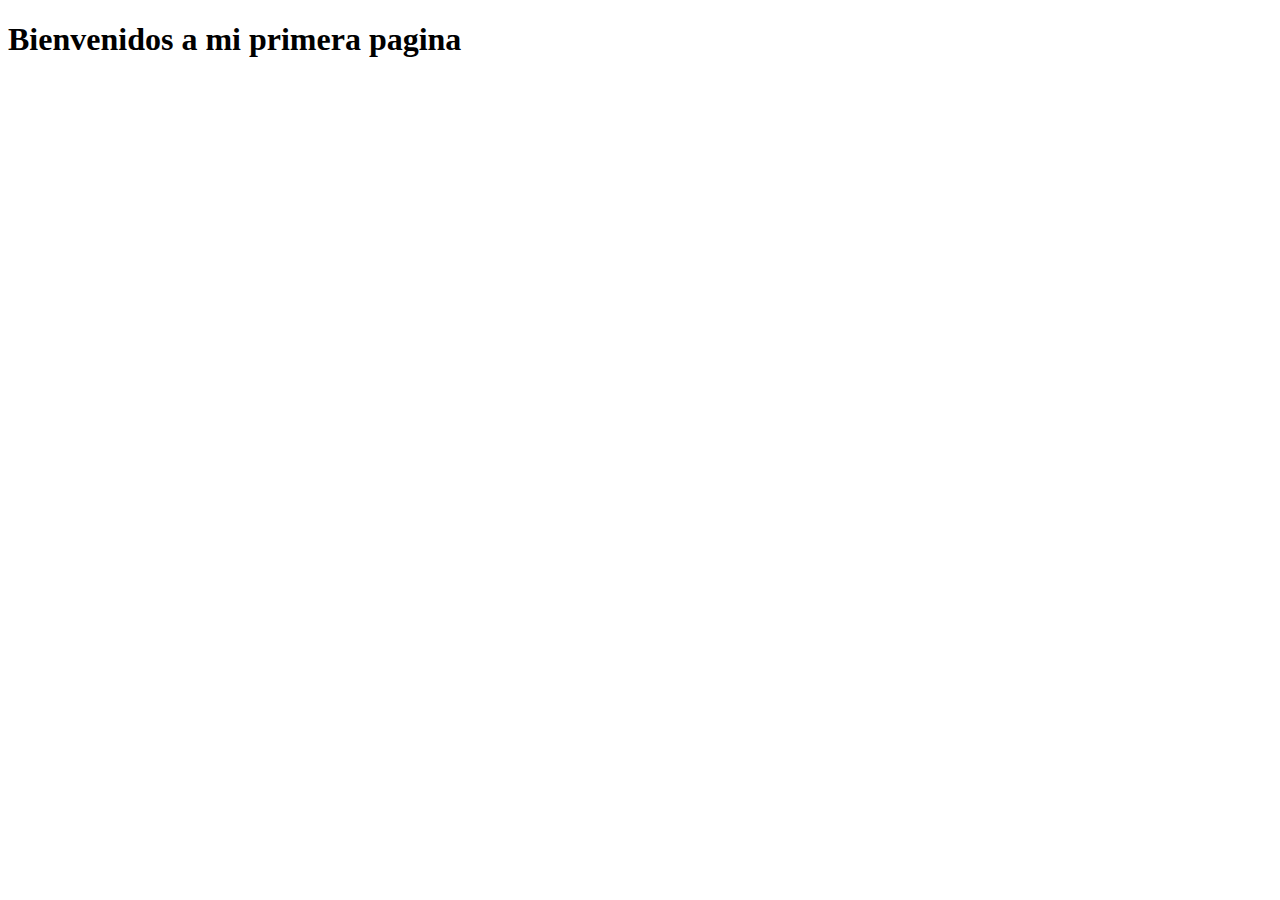
==== index.html @ f254d77b "primer commit al TP01 Daniel Puca" ====
<!DOCTYPE html>
<html lang="en">
<head>
    <meta charset="UTF-8">
    <meta name="viewport" content="width=device-width, initial-scale=1.0">
    <title>Document</title>
</head>
<body>
    <h1>Bienvenidos a mi primera pagina</h1>
</body>
</html>
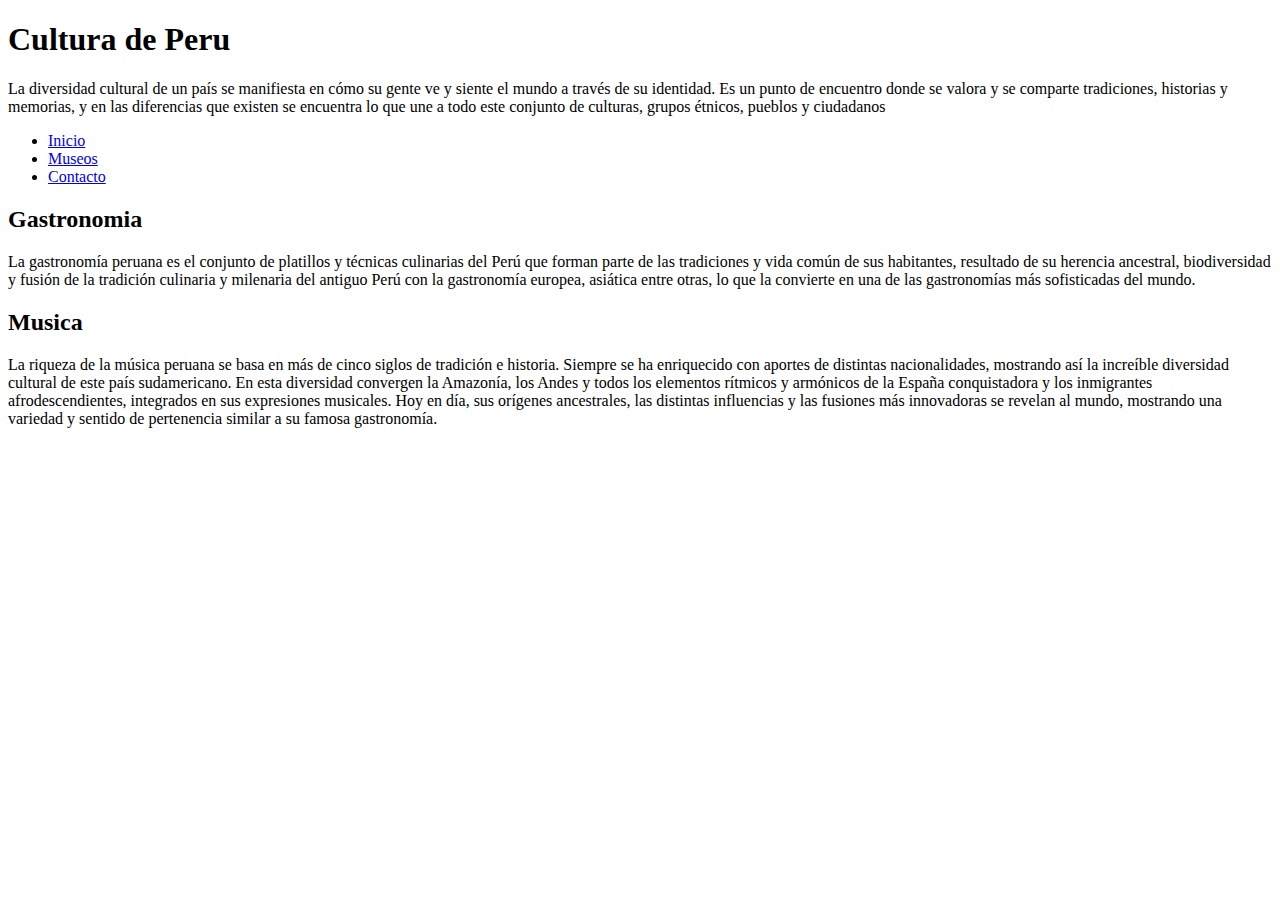
==== commit 9c4166a0: "primer commit al TP01 Daniel Puca" ====
--- a/index.html
+++ b/index.html
@@ -3,9 +3,29 @@
 <head>
     <meta charset="UTF-8">
     <meta name="viewport" content="width=device-width, initial-scale=1.0">
-    <title>Document</title>
+    <title>Peru</title>
 </head>
 <body>
-    <h1>Bienvenidos a mi primera pagina</h1>
+    <header>
+        <h1>Cultura de Peru</h1>
+    </header>
+    <div>
+        <p>La diversidad cultural de un país se manifiesta en cómo su gente ve y siente el mundo a través de su identidad. Es un punto de encuentro donde se valora y se comparte tradiciones, historias y memorias, y en las diferencias que existen se encuentra lo que une a todo este conjunto de culturas, grupos étnicos, pueblos y ciudadanos</p>
+    </div>
+    <nav>
+        <ul>
+            <li><a href="index.html">Inicio</a></li>
+            <li><a href="museos.html">Museos</a></li>
+            <li><a href="contacto.html">Contacto</a></li>
+        </ul>
+    </nav>
+    <section>
+        <h2>Gastronomia</h2>
+        <p>La gastronomía peruana es el conjunto de platillos y técnicas culinarias del Perú que forman parte de las tradiciones y vida común de sus habitantes, resultado de su herencia ancestral, biodiversidad y fusión de la tradición culinaria y milenaria del antiguo Perú con la gastronomía europea, asiática entre otras, lo que la convierte en una de las gastronomías más sofisticadas del mundo.</p>
+        <h2>Musica</h2>
+        <p>La riqueza de la música peruana se basa en más de cinco siglos de tradición e historia. Siempre se ha enriquecido con aportes de distintas nacionalidades, mostrando así la increíble diversidad cultural de este país sudamericano.
+
+            En esta diversidad convergen la Amazonía, los Andes y todos los elementos rítmicos y armónicos de la España conquistadora y los inmigrantes afrodescendientes, integrados en sus expresiones musicales. Hoy en día, sus orígenes ancestrales, las distintas influencias y las fusiones más innovadoras se revelan al mundo, mostrando una variedad y sentido de pertenencia similar a su famosa gastronomía.</p>
+    </section>
 </body>
 </html>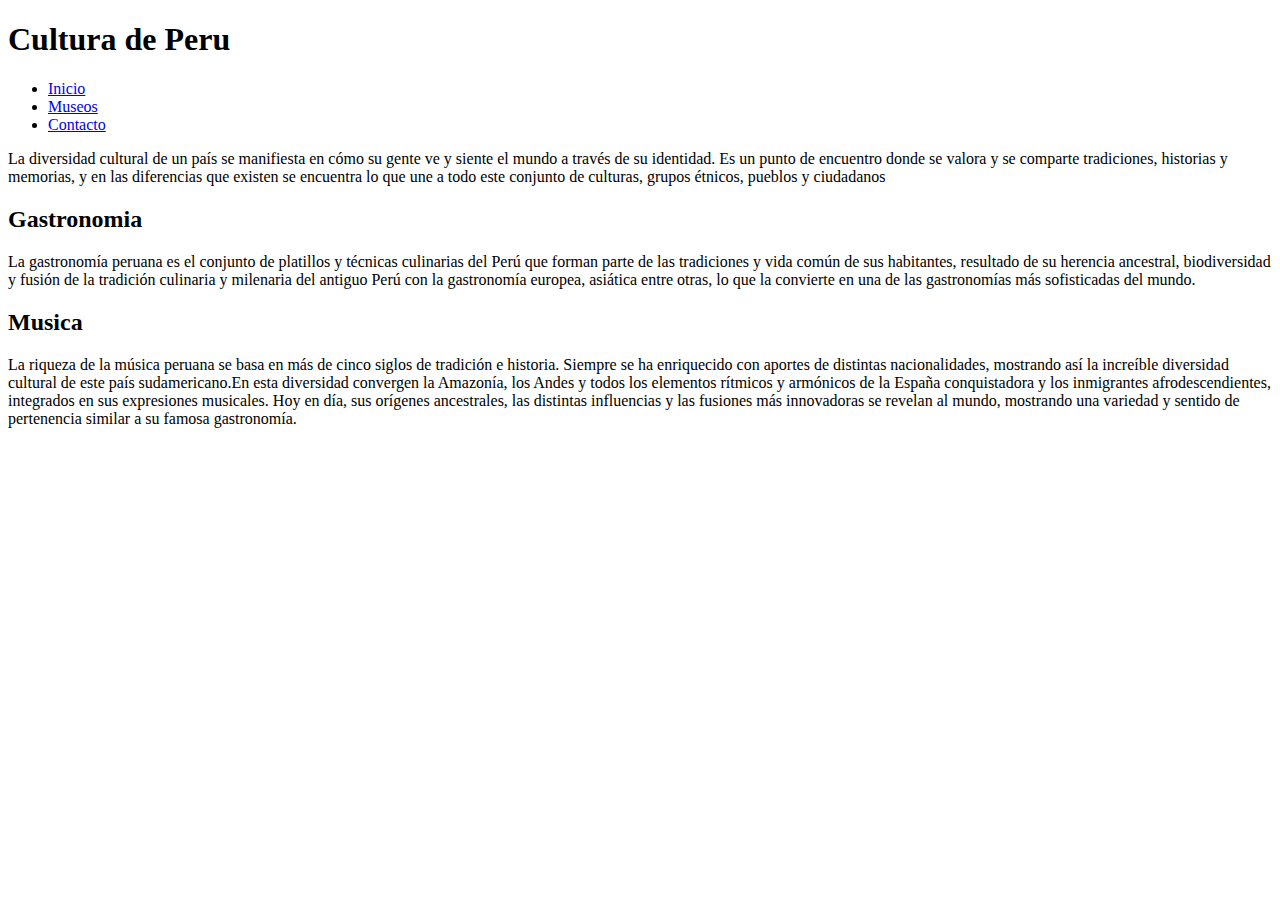
==== commit 8170c162: "primer commit al TP01 Daniel Puca" ====
--- a/index.html
+++ b/index.html
@@ -1,5 +1,5 @@
 <!DOCTYPE html>
-<html lang="en">
+<html lang="es">
 <head>
     <meta charset="UTF-8">
     <meta name="viewport" content="width=device-width, initial-scale=1.0">
@@ -8,24 +8,21 @@
 <body>
     <header>
         <h1>Cultura de Peru</h1>
+        <nav>
+            <ul>
+                <li><a href="index.html">Inicio</a></li>
+                <li><a href="museos.html">Museos</a></li>
+                <li><a href="contacto.html">Contacto</a></li>
+            </ul>
+        </nav>
     </header>
     <div>
         <p>La diversidad cultural de un país se manifiesta en cómo su gente ve y siente el mundo a través de su identidad. Es un punto de encuentro donde se valora y se comparte tradiciones, historias y memorias, y en las diferencias que existen se encuentra lo que une a todo este conjunto de culturas, grupos étnicos, pueblos y ciudadanos</p>
     </div>
-    <nav>
-        <ul>
-            <li><a href="index.html">Inicio</a></li>
-            <li><a href="museos.html">Museos</a></li>
-            <li><a href="contacto.html">Contacto</a></li>
-        </ul>
-    </nav>
-    <section>
-        <h2>Gastronomia</h2>
-        <p>La gastronomía peruana es el conjunto de platillos y técnicas culinarias del Perú que forman parte de las tradiciones y vida común de sus habitantes, resultado de su herencia ancestral, biodiversidad y fusión de la tradición culinaria y milenaria del antiguo Perú con la gastronomía europea, asiática entre otras, lo que la convierte en una de las gastronomías más sofisticadas del mundo.</p>
-        <h2>Musica</h2>
-        <p>La riqueza de la música peruana se basa en más de cinco siglos de tradición e historia. Siempre se ha enriquecido con aportes de distintas nacionalidades, mostrando así la increíble diversidad cultural de este país sudamericano.
-
-            En esta diversidad convergen la Amazonía, los Andes y todos los elementos rítmicos y armónicos de la España conquistadora y los inmigrantes afrodescendientes, integrados en sus expresiones musicales. Hoy en día, sus orígenes ancestrales, las distintas influencias y las fusiones más innovadoras se revelan al mundo, mostrando una variedad y sentido de pertenencia similar a su famosa gastronomía.</p>
-    </section>
+    <h2>Gastronomia</h2>
+    <p>La gastronomía peruana es el conjunto de platillos y técnicas culinarias del Perú que forman parte de las tradiciones y vida común de sus habitantes, resultado de su herencia ancestral, biodiversidad y fusión de la tradición culinaria y milenaria del antiguo Perú con la gastronomía europea, asiática entre otras, lo que la convierte en una de las gastronomías más sofisticadas del mundo.</p>
+    <h2>Musica</h2>
+    <p>La riqueza de la música peruana se basa en más de cinco siglos de tradición e historia. Siempre se ha enriquecido con aportes de distintas nacionalidades, mostrando así la increíble diversidad cultural de este país sudamericano.En esta diversidad convergen la Amazonía, los Andes y todos los elementos rítmicos y armónicos de la España conquistadora y los inmigrantes afrodescendientes, integrados en sus expresiones musicales. Hoy en día, sus orígenes ancestrales, las distintas influencias y las fusiones más innovadoras se revelan al mundo, mostrando una variedad y sentido de pertenencia similar a su famosa gastronomía.</p>
+    
 </body>
 </html>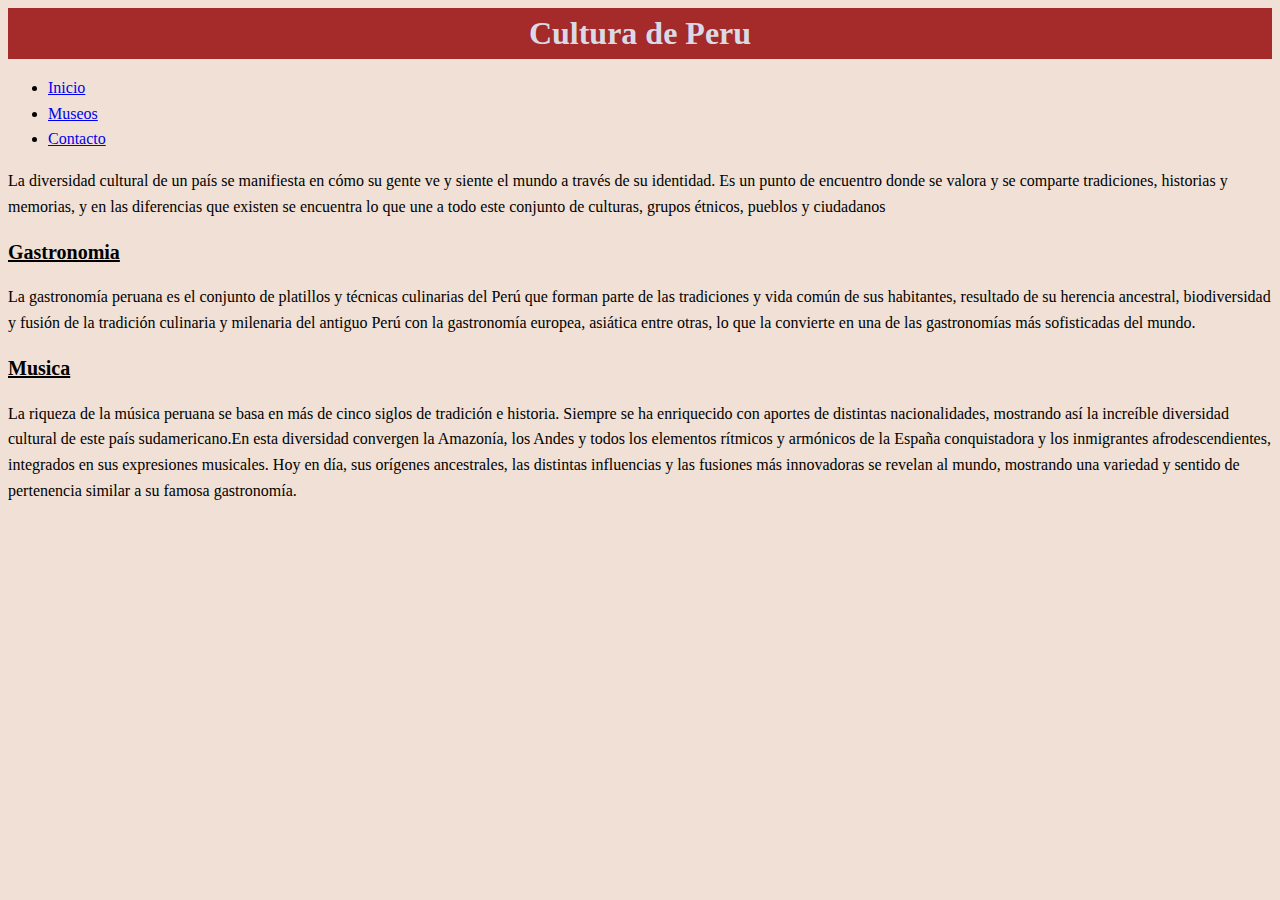
==== commit 402df556: "primer commit al TP01 Daniel Puca" ====
--- a/index.html
+++ b/index.html
@@ -4,24 +4,25 @@
     <meta charset="UTF-8">
     <meta name="viewport" content="width=device-width, initial-scale=1.0">
     <title>Peru</title>
+    <link rel="stylesheet" href="style.css">
 </head>
 <body>
     <header>
-        <h1>Cultura de Peru</h1>
-        <nav>
-            <ul>
-                <li><a href="index.html">Inicio</a></li>
-                <li><a href="museos.html">Museos</a></li>
-                <li><a href="contacto.html">Contacto</a></li>
-            </ul>
-        </nav>
+        <h1 class="t1">Cultura de Peru</h1>
     </header>
+    <nav>
+        <ul>
+            <li><a href="index.html">Inicio</a></li>
+            <li><a href="museos.html">Museos</a></li>
+            <li><a href="contacto.html">Contacto</a></li>
+        </ul>
+    </nav>
     <div>
         <p>La diversidad cultural de un país se manifiesta en cómo su gente ve y siente el mundo a través de su identidad. Es un punto de encuentro donde se valora y se comparte tradiciones, historias y memorias, y en las diferencias que existen se encuentra lo que une a todo este conjunto de culturas, grupos étnicos, pueblos y ciudadanos</p>
     </div>
-    <h2>Gastronomia</h2>
+    <h2 class="t2">Gastronomia</h2>
     <p>La gastronomía peruana es el conjunto de platillos y técnicas culinarias del Perú que forman parte de las tradiciones y vida común de sus habitantes, resultado de su herencia ancestral, biodiversidad y fusión de la tradición culinaria y milenaria del antiguo Perú con la gastronomía europea, asiática entre otras, lo que la convierte en una de las gastronomías más sofisticadas del mundo.</p>
-    <h2>Musica</h2>
+    <h2 class="t2">Musica</h2>
     <p>La riqueza de la música peruana se basa en más de cinco siglos de tradición e historia. Siempre se ha enriquecido con aportes de distintas nacionalidades, mostrando así la increíble diversidad cultural de este país sudamericano.En esta diversidad convergen la Amazonía, los Andes y todos los elementos rítmicos y armónicos de la España conquistadora y los inmigrantes afrodescendientes, integrados en sus expresiones musicales. Hoy en día, sus orígenes ancestrales, las distintas influencias y las fusiones más innovadoras se revelan al mundo, mostrando una variedad y sentido de pertenencia similar a su famosa gastronomía.</p>
     
 </body>
--- a/style.css
+++ b/style.css
@@ -0,0 +1,38 @@
+/*comentarios*/
+body{
+    font-family:'Times New Roman', Times, serif; 
+    margin: 10;
+    padding: 30;
+    line-height: 1.6;/*espacios entre lineas*/
+    background-color: rgb(240, 224, 213)
+    ;
+}
+.t1{
+    color: rgb(218, 218, 230);
+    background-color: brown;
+    font-family:cursive;
+    margin:0%;
+    text-align:center;
+    border:rgb(255, 0, 0);
+}
+.t2{
+    font-size: 20px;;
+    text-decoration: underline;
+}
+h1{
+    color: rgb(218, 218, 230);
+    background-color: brown;
+    font-family:cursive;
+    margin:0%;
+    text-align:center;
+    border:rgb(255, 0, 0); 
+}
+.i1{
+    text-align: center; 
+    margin: 20px;
+}
+img {
+    width: 50%;
+    height:50%;
+    border-radius: 10px; 
+}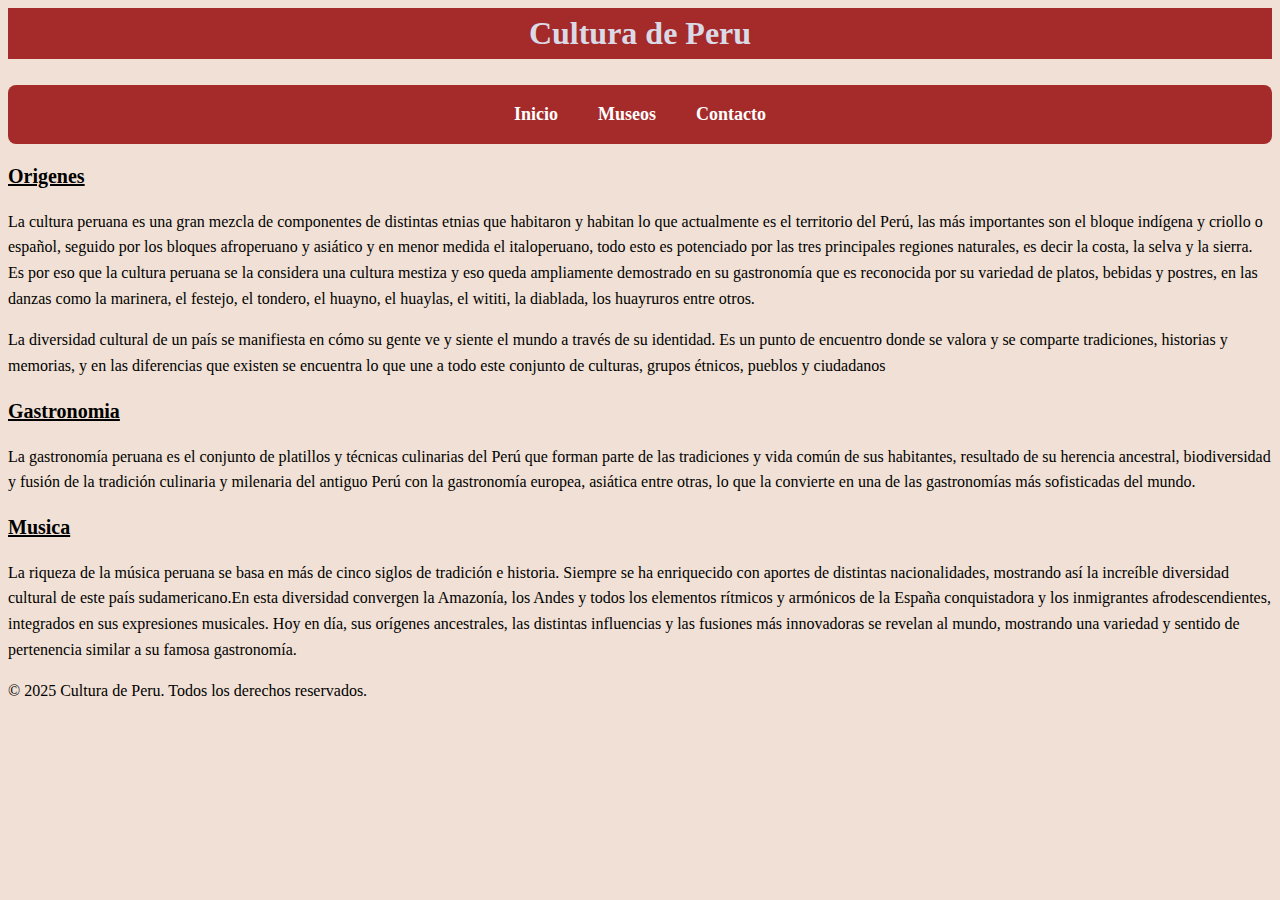
==== commit 79c02314: "primer commit TP01 PV Daniel Puca" ====
--- a/index.html
+++ b/index.html
@@ -10,6 +10,7 @@
     <header>
         <h1 class="t1">Cultura de Peru</h1>
     </header>
+    <br>
     <nav>
         <ul>
             <li><a href="index.html">Inicio</a></li>
@@ -18,12 +19,19 @@
         </ul>
     </nav>
     <div>
+        <h2 class="t2">Origenes</h2>
+        <p>La cultura peruana es una gran mezcla de componentes de distintas etnias que habitaron y habitan lo que actualmente es el territorio del Perú, las más importantes son el bloque indígena y criollo o español, seguido por los bloques afroperuano y asiático y en menor medida el italoperuano, todo esto es potenciado por las tres principales regiones naturales, es decir la costa, la selva y la sierra. Es por eso que la cultura peruana se la considera una cultura mestiza y eso queda ampliamente demostrado en su gastronomía que es reconocida por su variedad de platos, bebidas y postres, en las danzas como la marinera, el festejo, el tondero, el huayno, el huaylas, el wititi, la diablada, los huayruros entre otros.</p>
         <p>La diversidad cultural de un país se manifiesta en cómo su gente ve y siente el mundo a través de su identidad. Es un punto de encuentro donde se valora y se comparte tradiciones, historias y memorias, y en las diferencias que existen se encuentra lo que une a todo este conjunto de culturas, grupos étnicos, pueblos y ciudadanos</p>
+        <h2 class="t2">Gastronomia</h2>
+        <p>La gastronomía peruana es el conjunto de platillos y técnicas culinarias del Perú que forman parte de las tradiciones y vida común de sus habitantes, resultado de su herencia ancestral, biodiversidad y fusión de la tradición culinaria y milenaria del antiguo Perú con la gastronomía europea, asiática entre otras, lo que la convierte en una de las gastronomías más sofisticadas del mundo.</p>
+        <h2 class="t2">Musica</h2>
+        <p>La riqueza de la música peruana se basa en más de cinco siglos de tradición e historia. Siempre se ha enriquecido con aportes de distintas nacionalidades, mostrando así la increíble diversidad cultural de este país sudamericano.En esta diversidad convergen la Amazonía, los Andes y todos los elementos rítmicos y armónicos de la España conquistadora y los inmigrantes afrodescendientes, integrados en sus expresiones musicales. Hoy en día, sus orígenes ancestrales, las distintas influencias y las fusiones más innovadoras se revelan al mundo, mostrando una variedad y sentido de pertenencia similar a su famosa gastronomía.</p>
+        
     </div>
-    <h2 class="t2">Gastronomia</h2>
-    <p>La gastronomía peruana es el conjunto de platillos y técnicas culinarias del Perú que forman parte de las tradiciones y vida común de sus habitantes, resultado de su herencia ancestral, biodiversidad y fusión de la tradición culinaria y milenaria del antiguo Perú con la gastronomía europea, asiática entre otras, lo que la convierte en una de las gastronomías más sofisticadas del mundo.</p>
-    <h2 class="t2">Musica</h2>
-    <p>La riqueza de la música peruana se basa en más de cinco siglos de tradición e historia. Siempre se ha enriquecido con aportes de distintas nacionalidades, mostrando así la increíble diversidad cultural de este país sudamericano.En esta diversidad convergen la Amazonía, los Andes y todos los elementos rítmicos y armónicos de la España conquistadora y los inmigrantes afrodescendientes, integrados en sus expresiones musicales. Hoy en día, sus orígenes ancestrales, las distintas influencias y las fusiones más innovadoras se revelan al mundo, mostrando una variedad y sentido de pertenencia similar a su famosa gastronomía.</p>
+    <footer>
+        <p>&copy; 2025 Cultura de Peru. Todos los derechos reservados.</p>
+        
+    </footer>
     
 </body>
 </html>--- a/style.css
+++ b/style.css
@@ -7,6 +7,28 @@
     background-color: rgb(240, 224, 213)
     ;
 }
+nav ul {
+    list-style: none;
+    padding: 0;
+    margin: 0;
+    display: flex;
+    justify-content: center;
+    background-color: rgb(165, 42, 42); /* Fondo oscuro */
+    padding: 15px;
+    border-radius: 8px; /* Bordes redondeados */
+}
+nav ul li {
+    margin: 0 20px;
+}
+
+nav ul li a {
+    text-decoration: none;
+    color: #fff; 
+    font-size: 18px;
+    font-weight: bold;
+    transition: color 0.3s ease, transform 0.2s ease;
+}
+
 .t1{
     color: rgb(218, 218, 230);
     background-color: brown;
@@ -31,8 +53,32 @@
     text-align: center; 
     margin: 20px;
 }
-img {
-    width: 50%;
-    height:50%;
-    border-radius: 10px; 
-}+.container{
+    display: flex;
+    flex-wrap:wrap;
+    gap: 10px;
+    justify-content: center;
+    padding: 20px;
+}
+.imagen{
+    flex: 1 1 calc(50% - 20px); 
+    max-width: calc(50% - 20px);
+    text-align: center;
+    border-radius: 10px;
+    overflow: hidden;
+    background-color: rgb(165, 42, 42);
+}
+.imagen img {
+    width: 100%;
+    height: 200px;
+    object-fit: cover; 
+    display: block;
+  }
+  
+  .imagen a {
+    display: block;
+    padding: 10px;
+    color: #f0f0f0;
+    text-decoration: none;
+    font-weight: bold;
+  }
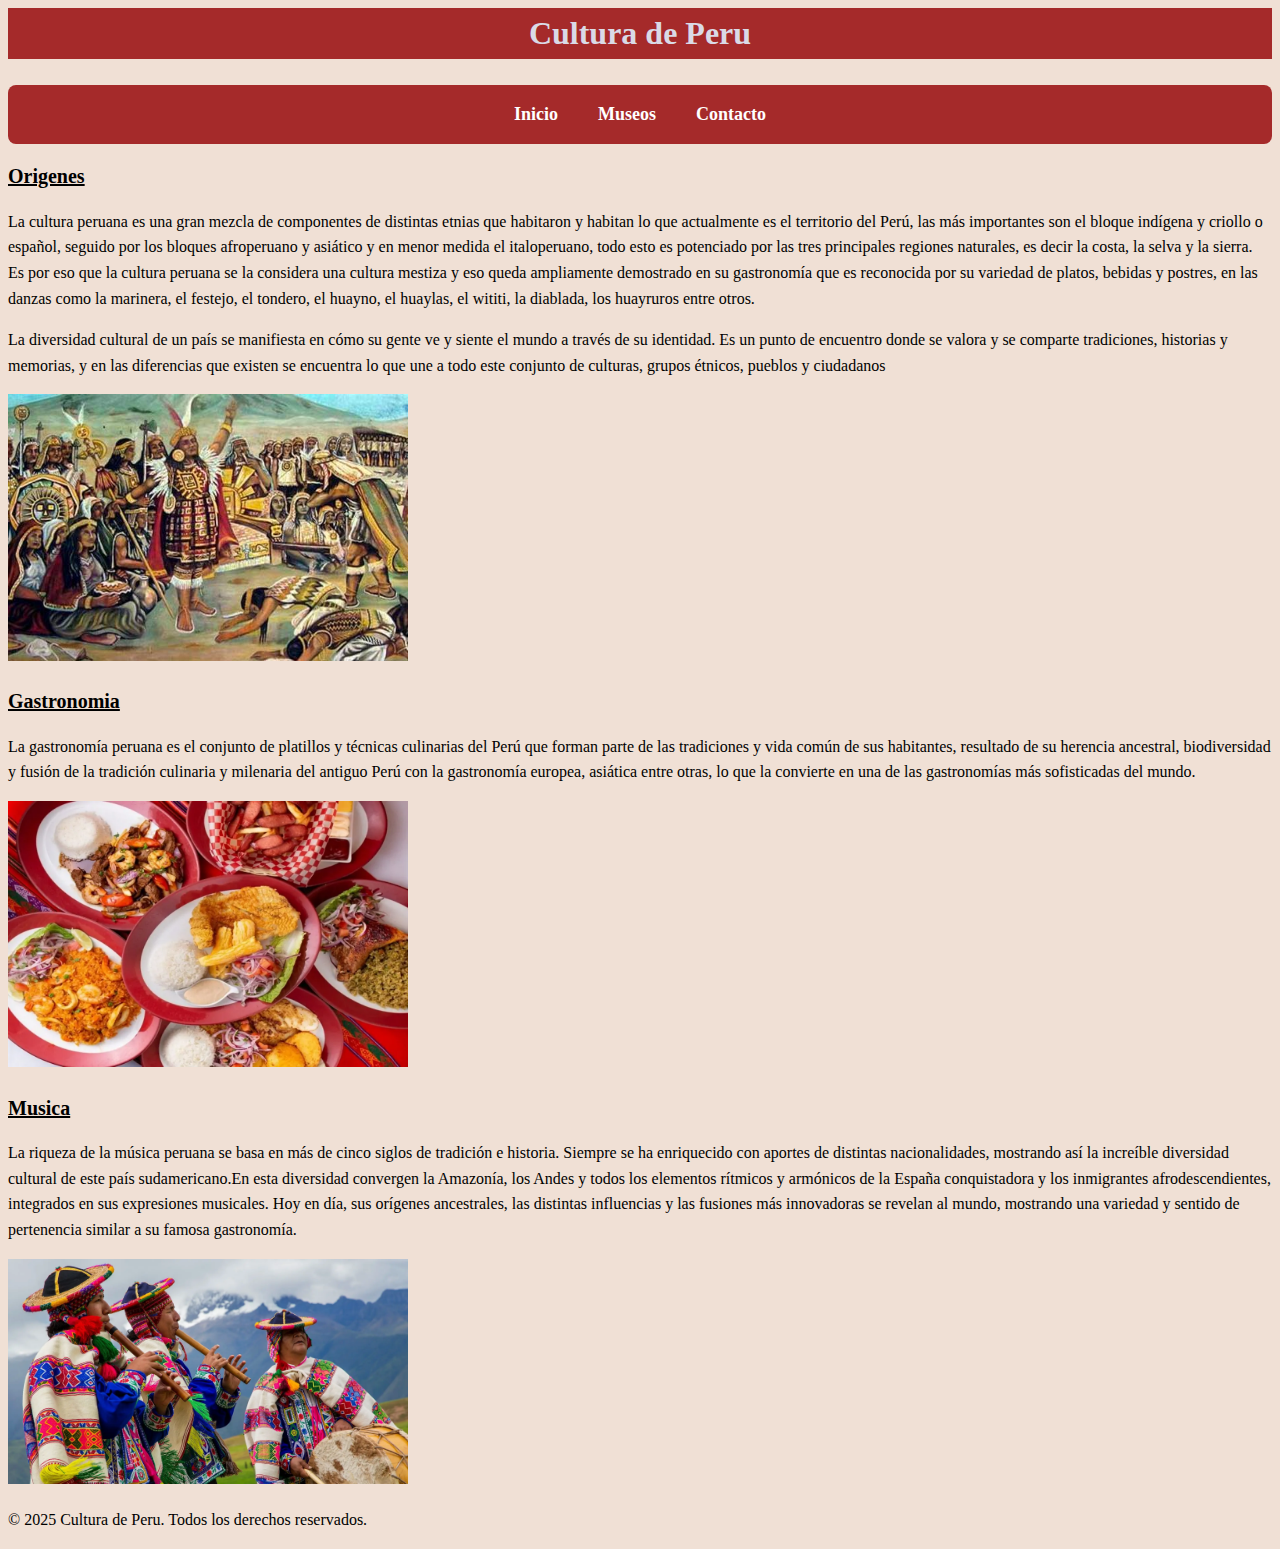
==== commit 019f528a: "TP01 PV Daniel Puca" ====
--- a/index.html
+++ b/index.html
@@ -4,7 +4,7 @@
     <meta charset="UTF-8">
     <meta name="viewport" content="width=device-width, initial-scale=1.0">
     <title>Peru</title>
-    <link rel="stylesheet" href="style.css">
+    <link rel="stylesheet" href="assets/css/style.css">
 </head>
 <body>
     <header>
@@ -18,15 +18,17 @@
             <li><a href="contacto.html">Contacto</a></li>
         </ul>
     </nav>
-    <div>
+    <div class="con1">
         <h2 class="t2">Origenes</h2>
         <p>La cultura peruana es una gran mezcla de componentes de distintas etnias que habitaron y habitan lo que actualmente es el territorio del Perú, las más importantes son el bloque indígena y criollo o español, seguido por los bloques afroperuano y asiático y en menor medida el italoperuano, todo esto es potenciado por las tres principales regiones naturales, es decir la costa, la selva y la sierra. Es por eso que la cultura peruana se la considera una cultura mestiza y eso queda ampliamente demostrado en su gastronomía que es reconocida por su variedad de platos, bebidas y postres, en las danzas como la marinera, el festejo, el tondero, el huayno, el huaylas, el wititi, la diablada, los huayruros entre otros.</p>
         <p>La diversidad cultural de un país se manifiesta en cómo su gente ve y siente el mundo a través de su identidad. Es un punto de encuentro donde se valora y se comparte tradiciones, historias y memorias, y en las diferencias que existen se encuentra lo que une a todo este conjunto de culturas, grupos étnicos, pueblos y ciudadanos</p>
+        <img src="assets/images/origen.jpg" alt="origen" class="i1">
         <h2 class="t2">Gastronomia</h2>
         <p>La gastronomía peruana es el conjunto de platillos y técnicas culinarias del Perú que forman parte de las tradiciones y vida común de sus habitantes, resultado de su herencia ancestral, biodiversidad y fusión de la tradición culinaria y milenaria del antiguo Perú con la gastronomía europea, asiática entre otras, lo que la convierte en una de las gastronomías más sofisticadas del mundo.</p>
+        <img src="assets/images/gastronomia.webp" alt="gastronomia" class="i1">
         <h2 class="t2">Musica</h2>
         <p>La riqueza de la música peruana se basa en más de cinco siglos de tradición e historia. Siempre se ha enriquecido con aportes de distintas nacionalidades, mostrando así la increíble diversidad cultural de este país sudamericano.En esta diversidad convergen la Amazonía, los Andes y todos los elementos rítmicos y armónicos de la España conquistadora y los inmigrantes afrodescendientes, integrados en sus expresiones musicales. Hoy en día, sus orígenes ancestrales, las distintas influencias y las fusiones más innovadoras se revelan al mundo, mostrando una variedad y sentido de pertenencia similar a su famosa gastronomía.</p>
-        
+        <img src="assets/images/musica.webp" alt="musica" class="i1">
     </div>
     <footer>
         <p>&copy; 2025 Cultura de Peru. Todos los derechos reservados.</p>
--- a/assets/css/style.css
+++ b/assets/css/style.css
@@ -0,0 +1,84 @@
+/*comentarios*/
+body{
+    font-family:'Times New Roman', Times, serif; 
+    margin: 10;
+    padding: 30;
+    line-height: 1.6;/*espacios entre lineas*/
+    background-color: rgb(240, 224, 213)
+    ;
+}
+nav ul {
+    list-style: none;
+    padding: 0;
+    margin: 0;
+    display: flex;
+    justify-content: center;
+    background-color: rgb(165, 42, 42); /* Fondo oscuro */
+    padding: 15px;
+    border-radius: 8px; /* Bordes redondeados */
+}
+nav ul li {
+    margin: 0 20px;
+}
+
+nav ul li a {
+    text-decoration: none;
+    color: #fff; 
+    font-size: 18px;
+    font-weight: bold;
+    transition: color 0.3s ease, transform 0.2s ease;
+}
+
+.t1{
+    color: rgb(218, 218, 230);
+    background-color: brown;
+    font-family:cursive;
+    margin:0%;
+    text-align:center;
+    border:rgb(255, 0, 0);
+}
+.t2{
+    font-size: 20px;;
+    text-decoration: underline;
+}
+h1{
+    color: rgb(218, 218, 230);
+    background-color: brown;
+    font-family:cursive;
+    margin:0%;
+    text-align:center;
+    border:rgb(255, 0, 0); 
+}
+.i1{
+    width: 400px;
+    height: auto;
+}
+.container{
+    display: flex;
+    flex-wrap:wrap;
+    gap: 10px;
+    justify-content: center;
+    padding: 20px;
+}
+.imagen{
+    flex: 1 1 calc(50% - 20px); 
+    max-width: calc(50% - 20px);
+    text-align: center;
+    border-radius: 10px;
+    overflow: hidden;
+    background-color: rgb(165, 42, 42);
+}
+.imagen img {
+    width: 100%;
+    height: 200px;
+    object-fit: cover; 
+    display: block;
+  }
+  
+  .imagen a {
+    display: block;
+    padding: 10px;
+    color: #f0f0f0;
+    text-decoration: none;
+    font-weight: bold;
+  }
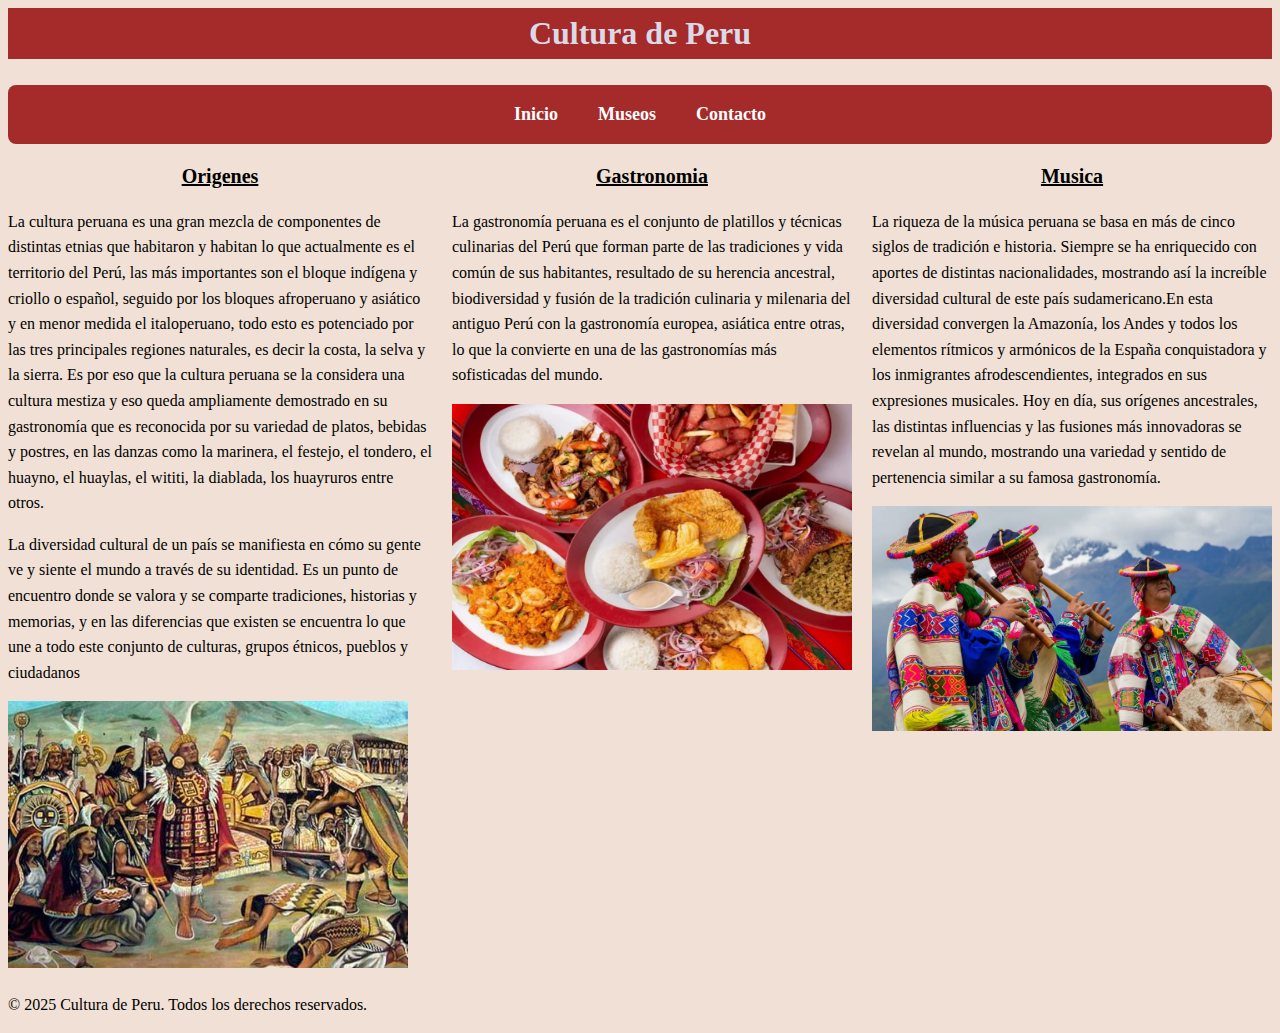
==== commit da9589ed: "TP01 PV Daniel Puca" ====
--- a/index.html
+++ b/index.html
@@ -19,16 +19,22 @@
         </ul>
     </nav>
     <div class="con1">
-        <h2 class="t2">Origenes</h2>
-        <p>La cultura peruana es una gran mezcla de componentes de distintas etnias que habitaron y habitan lo que actualmente es el territorio del Perú, las más importantes son el bloque indígena y criollo o español, seguido por los bloques afroperuano y asiático y en menor medida el italoperuano, todo esto es potenciado por las tres principales regiones naturales, es decir la costa, la selva y la sierra. Es por eso que la cultura peruana se la considera una cultura mestiza y eso queda ampliamente demostrado en su gastronomía que es reconocida por su variedad de platos, bebidas y postres, en las danzas como la marinera, el festejo, el tondero, el huayno, el huaylas, el wititi, la diablada, los huayruros entre otros.</p>
-        <p>La diversidad cultural de un país se manifiesta en cómo su gente ve y siente el mundo a través de su identidad. Es un punto de encuentro donde se valora y se comparte tradiciones, historias y memorias, y en las diferencias que existen se encuentra lo que une a todo este conjunto de culturas, grupos étnicos, pueblos y ciudadanos</p>
-        <img src="assets/images/origen.jpg" alt="origen" class="i1">
-        <h2 class="t2">Gastronomia</h2>
+        <div>
+            <h2 class="t2">Origenes</h2>
+            <p>La cultura peruana es una gran mezcla de componentes de distintas etnias que habitaron y habitan lo que actualmente es el territorio del Perú, las más importantes son el bloque indígena y criollo o español, seguido por los bloques afroperuano y asiático y en menor medida el italoperuano, todo esto es potenciado por las tres principales regiones naturales, es decir la costa, la selva y la sierra. Es por eso que la cultura peruana se la considera una cultura mestiza y eso queda ampliamente demostrado en su gastronomía que es reconocida por su variedad de platos, bebidas y postres, en las danzas como la marinera, el festejo, el tondero, el huayno, el huaylas, el wititi, la diablada, los huayruros entre otros.</p>
+            <p>La diversidad cultural de un país se manifiesta en cómo su gente ve y siente el mundo a través de su identidad. Es un punto de encuentro donde se valora y se comparte tradiciones, historias y memorias, y en las diferencias que existen se encuentra lo que une a todo este conjunto de culturas, grupos étnicos, pueblos y ciudadanos</p>
+            <img src="assets/images/origen.jpg" alt="origen" class="i1">
+        </div>
+        <div>
+            <h2 class="t2">Gastronomia</h2>
         <p>La gastronomía peruana es el conjunto de platillos y técnicas culinarias del Perú que forman parte de las tradiciones y vida común de sus habitantes, resultado de su herencia ancestral, biodiversidad y fusión de la tradición culinaria y milenaria del antiguo Perú con la gastronomía europea, asiática entre otras, lo que la convierte en una de las gastronomías más sofisticadas del mundo.</p>
         <img src="assets/images/gastronomia.webp" alt="gastronomia" class="i1">
-        <h2 class="t2">Musica</h2>
-        <p>La riqueza de la música peruana se basa en más de cinco siglos de tradición e historia. Siempre se ha enriquecido con aportes de distintas nacionalidades, mostrando así la increíble diversidad cultural de este país sudamericano.En esta diversidad convergen la Amazonía, los Andes y todos los elementos rítmicos y armónicos de la España conquistadora y los inmigrantes afrodescendientes, integrados en sus expresiones musicales. Hoy en día, sus orígenes ancestrales, las distintas influencias y las fusiones más innovadoras se revelan al mundo, mostrando una variedad y sentido de pertenencia similar a su famosa gastronomía.</p>
-        <img src="assets/images/musica.webp" alt="musica" class="i1">
+        </div>
+        <div>
+            <h2 class="t2">Musica</h2>
+            <p>La riqueza de la música peruana se basa en más de cinco siglos de tradición e historia. Siempre se ha enriquecido con aportes de distintas nacionalidades, mostrando así la increíble diversidad cultural de este país sudamericano.En esta diversidad convergen la Amazonía, los Andes y todos los elementos rítmicos y armónicos de la España conquistadora y los inmigrantes afrodescendientes, integrados en sus expresiones musicales. Hoy en día, sus orígenes ancestrales, las distintas influencias y las fusiones más innovadoras se revelan al mundo, mostrando una variedad y sentido de pertenencia similar a su famosa gastronomía.</p>
+            <img src="assets/images/musica.webp" alt="musica" class="i1">
+        </div>  
     </div>
     <footer>
         <p>&copy; 2025 Cultura de Peru. Todos los derechos reservados.</p>
--- a/assets/css/style.css
+++ b/assets/css/style.css
@@ -40,6 +40,7 @@
 .t2{
     font-size: 20px;;
     text-decoration: underline;
+    text-align: center;
 }
 h1{
     color: rgb(218, 218, 230);
@@ -52,6 +53,10 @@
 .i1{
     width: 400px;
     height: auto;
+}
+.con1{
+    display: flex;
+    gap: 20px;
 }
 .container{
     display: flex;
@@ -82,3 +87,29 @@
     text-decoration: none;
     font-weight: bold;
   }
+  main {
+    display: flex;
+    justify-content: center;
+    height: 80vh; 
+    margin: 0;
+}
+#contact-form {
+    background: rgb(236, 229, 229);
+    padding: 20px;
+    border-radius: 8px;
+    box-shadow: 0px 0px 10px rgba(0, 0, 0, 0.1);
+    width: 350px;
+    text-align: left; 
+}
+label {
+    font-weight: bold;
+    margin-bottom: 5px;
+}
+input, textarea,button {
+    width: 100%;
+    padding: 5px;
+    margin-bottom: 10px;
+    border: 1px solid #ccc;
+    border-radius: 0px;
+}
+
